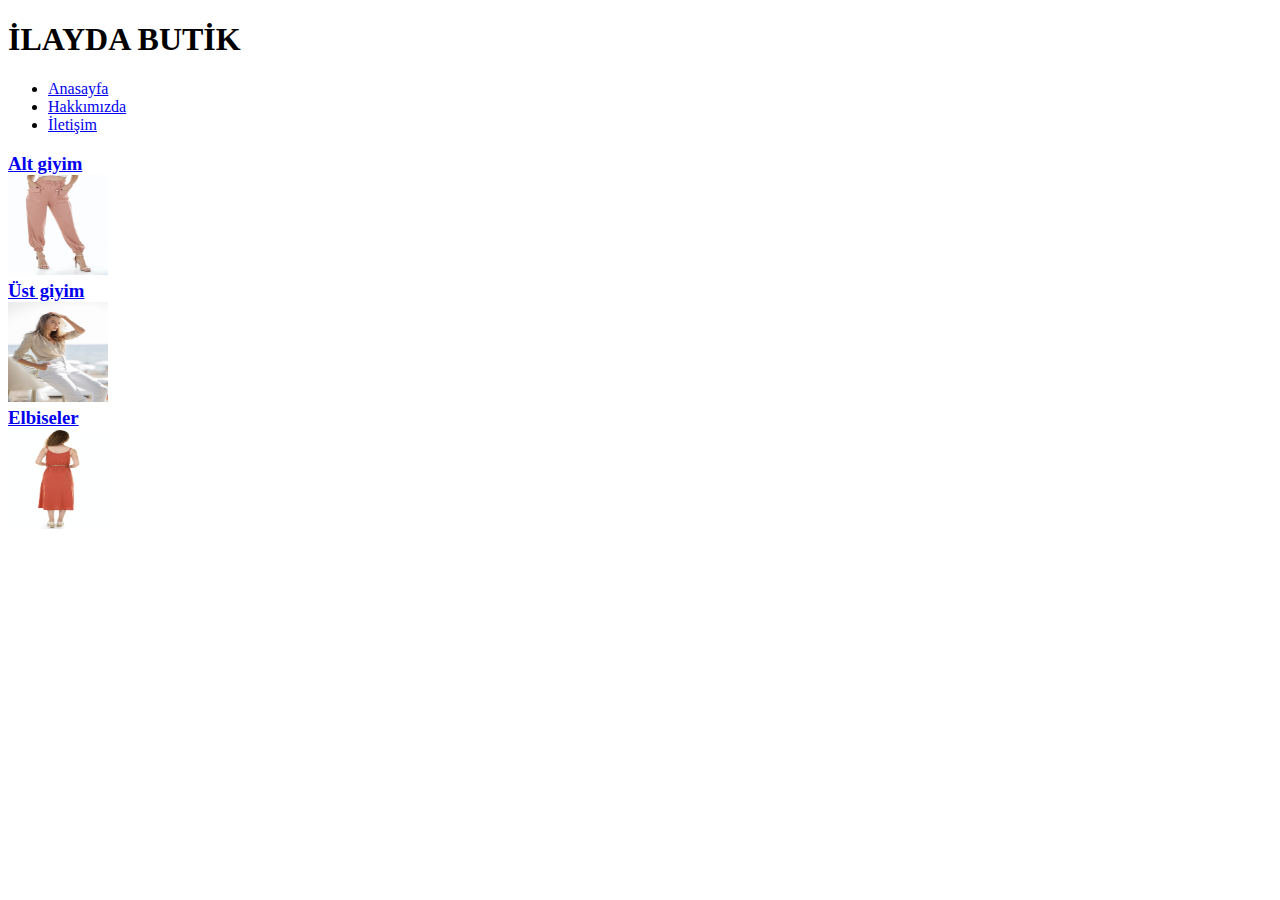
==== index.html @ 0b601bae "first commit all" ====
<!DOCTYPE html>
<html lang="tr">
<head>
    <meta charset="UTF-8">
    <meta http-equiv="X-UA-Compatible" content="IE=edge">
    <meta name="viewport" content="width=device-width, initial-scale=1.0">
    <title>İlayda'nın Butiği</title>
    



</head>
<header>
<nav>
<h1>İLAYDA BUTİK</h1>
<ul>
    <li><a href="index.html">Anasayfa</a></li>
    <li><a href="about-us.html">Hakkımızda</a></li>
    <li><a href="contact.html">İletişim</a></li>
</ul>
</nav>

</header>

<!-- content start -->
<body>
<section>
    <h3>
        <li><a href="altgiyim.html">Alt giyim</a></li>
        <img height="100" width="100" src="img/engin-akyurt-5raPrOhbKQo-unsplash.jpg.jpg" alt="pantolon">
        <li><a href="üstgiyim.html">Üst giyim</a></li>
        <img height="100" width="100" src="img/engin-akyurt-jaZoffxg1yc-unsplash.jpg" alt="">
        <li><a href="elbise.html">Elbiseler</a></li>
       <img height="100" width="100" src="img/engin-akyurt-BAoncvnAl8I-unsplash.jpg" alt="">
    </h3>






</section>
    
</body>
</html>
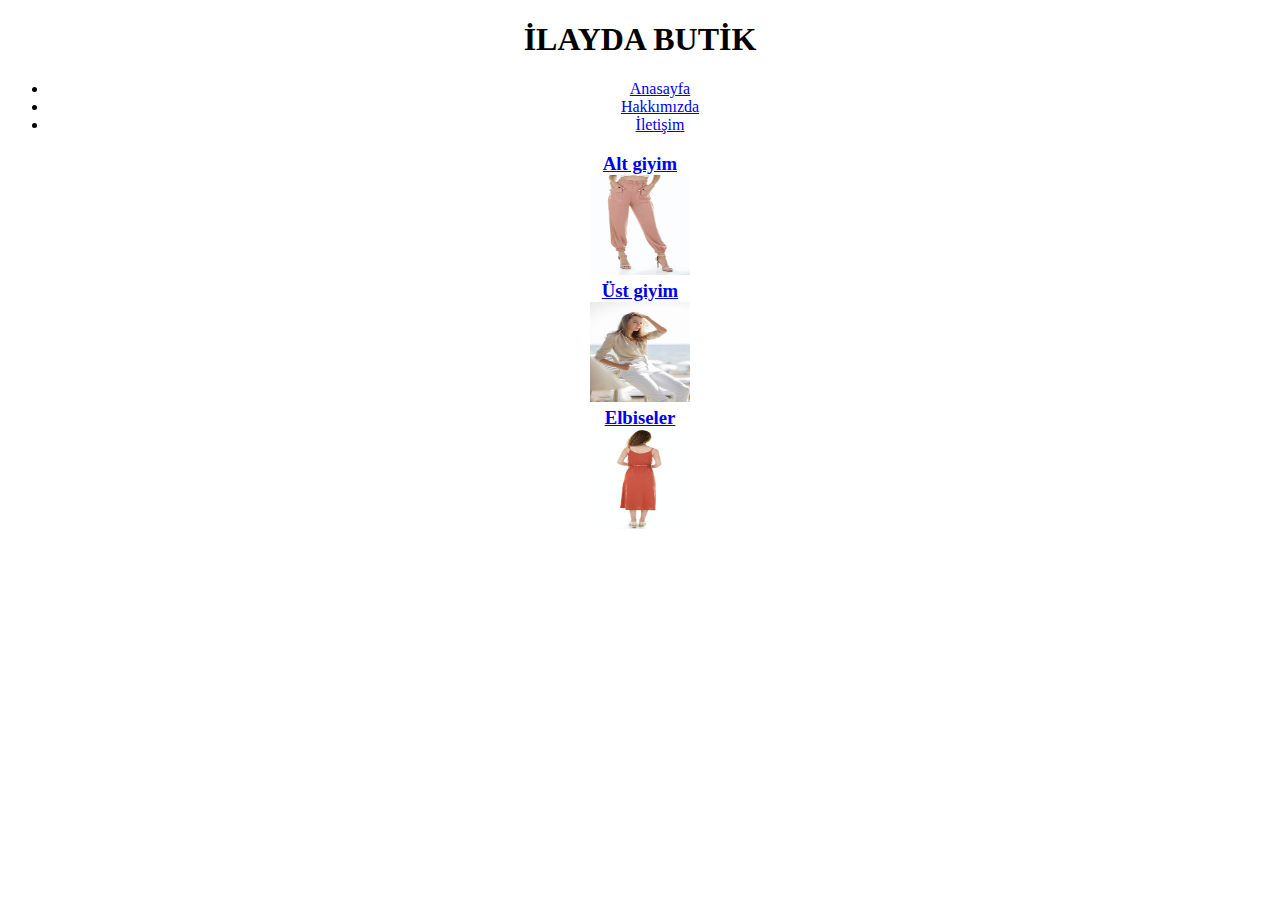
==== commit bffe0250: "index.html değiştirildi" ====
--- a/index.html
+++ b/index.html
@@ -5,7 +5,21 @@
     <meta http-equiv="X-UA-Compatible" content="IE=edge">
     <meta name="viewport" content="width=device-width, initial-scale=1.0">
     <title>İlayda'nın Butiği</title>
+    <style>
+        h1 {
+          text-align:center;
+         }
+         ul {
+            text-align:center;
+         }
+      h3 {
+        text-align:center;
+      }
     
+    
+   </style>
+   
+        
 
 
 
